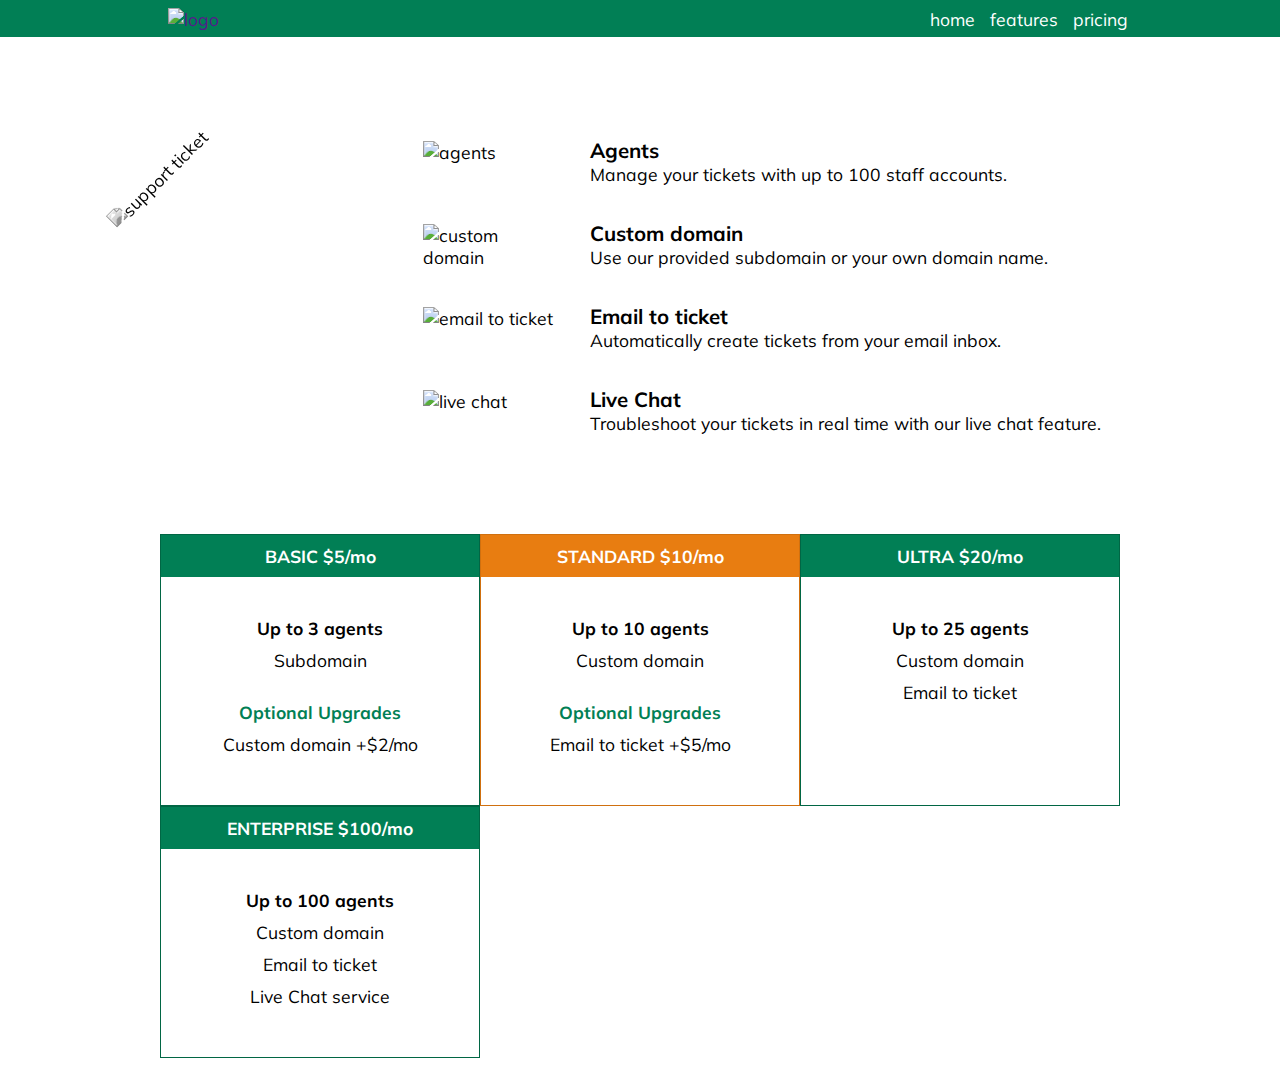
==== projects/product-landing-page/index.html @ 293739e9 "Fixed text on pricing and link behavior" ====
<!DOCTYPE html>
<html lang="en">

<head>
    <meta charset="UTF-8">
    <meta name="viewport" content="width=device-width, initial-scale=1.0">
    <title>Supportix</title>
    <link rel="stylesheet" href="assets/style.css">
</head>

<body>
    <div id="wrapper">
        <header id="header">
            <div class="container row" id="header-container">
                <a href=""><img src="assets/images/Supportix-White.svg" alt="logo" id="header-image"></a>
                <nav id="nav-bar">
                    <img src="assets/images/menu-white.svg" alt="hamburger menu" id="hamburger-menu">
                    <ul id="menu">
                        <li class="nav-link"><a href="">home</a></li>
                        <li class="nav-link"><a href="#features">features</a></li>
                        <li class="nav-link"><a href="#pricing">pricing</a></li>
                    </ul>
                </nav>
            </div>
        </header>
        <main class="container" id="main">
            <section id="features-block">
                <img src="assets/images/support-ticket.svg" alt="support ticket" id="features-image">
                <a class="anchor" id="features"></a>
                <div id="features-list">
                    <div class="feature-icon"><img src="assets/images/agents.svg" alt="agents"></div>
                    <div class="feature-text">
                        <h3>Agents</h3>
                        <p>Manage your tickets with up to 100 staff accounts.</p>
                    </div>
                    <div class="feature-icon"><img src="assets/images/domain.svg" alt="custom domain"></div>
                    <div class="feature-text">
                        <h3>Custom domain</h3>
                        <p>Use our provided subdomain or your own domain name.</p>
                    </div>
                    <div class="feature-icon"><img src="assets/images/email.svg" alt="email to ticket"></div>
                    <div class="feature-text">
                        <h3>Email to ticket</h3>
                        <p>Automatically create tickets from your email inbox.</p>
                    </div>

                    <div class="feature-icon"><img src="assets/images/live-chat.svg" alt="live chat"></div>
                    <div class="feature-text">
                        <h3>Live Chat</h3>
                        <p>Troubleshoot your tickets in real time with our live chat feature.</p>
                    </div>
                </div>
            </section>

            <a class="anchor" id="pricing"></a>
            <section id="pricing-block">
                <div class="card card-no-right">
                    <div class="card-header">BASIC $5/mo</div>
                    <div class="card-content">
                        <p><strong>Up to 3 agents</strong></p>
                        <p>Subdomain</p>
                        <h4>Optional Upgrades</h4>
                        <p>Custom domain +$2/mo</p>
                    </div>
                </div>
                <div class="card card-active">
                    <div class="card-header">STANDARD $10/mo</div>
                    <div class="card-content">
                        <p><strong>Up to 10 agents</strong></p>
                        <p>Custom domain</p>
                        <h4>Optional Upgrades</h4>
                        <p>Email to ticket +$5/mo</p>
                    </div>
                </div>
                <div class="card card-no-left">
                    <div class="card-header">ULTRA $20/mo</div>
                    <div class="card-content">
                        <p><strong>Up to 25 agents</strong></p>
                        <p>Custom domain</p>
                        <p>Email to ticket</p>
                    </div>
                </div>
                <div class="card card-no-left">
                    <div class="card-header">ENTERPRISE $100/mo</div>
                    <div class="card-content">
                        <p><strong>Up to 100 agents</strong></p>
                        <p>Custom domain</p>
                        <p>Email to ticket</p>
                        <p>Live Chat service</p>
                    </div>
                </div>
            </section>
        </main>
    </div>
    <script src="assets/scripts.js"></script>
</body>

</html>
---- projects/product-landing-page/assets/style.css ----
/* Variables and Imports */
@import url("https://fonts.googleapis.com/css?family=Muli");
/* Global */
html {
  font-size: 62.5%;
}

html * {
  margin: 0;
  padding: 0;
}

body {
  font-size: 1.75rem;
  font-family: Muli, sans-serif;
}

button {
  border: 0;
  border-radius: 1rem;
  padding: 0.5rem 3rem;
  background-color: #ccc;
  border: 0.5px solid #bbb;
}

h1 {
  color: #017f55;
  font-size: 2.5rem;
}

section {
  margin-top: 10rem;
}

/* Classes */
.container {
  width: 75vw;
  margin: 0 auto;
}

.row {
  display: -webkit-box;
  display: -ms-flexbox;
  display: flex;
  -webkit-box-orient: horizontal;
  -webkit-box-direction: normal;
      -ms-flex-direction: row;
          flex-direction: row;
}

.primary-btn {
  background-color: #e87d11;
  color: white;
  border: 0.5px solid #b8630e;
}

.text-centered {
  text-align: center;
}

/* Header */
#header {
  background-color: #017f55;
  color: white;
  position: -webkit-sticky;
  position: sticky;
  width: 100%;
  top: 0;
  padding: 0.75rem;
  z-index: 100;
}

#header a {
  text-decoration: none;
}

#header-container {
  -webkit-box-pack: justify;
      -ms-flex-pack: justify;
          justify-content: space-between;
  -webkit-box-align: center;
      -ms-flex-align: center;
          align-items: center;
}

#header-image {
  height: 4rem;
}

#hamburger-menu {
  height: 3rem;
}

/* Menu Styling Classes */
.largeMenu a {
  color: white;
}

.largeMenu li {
  display: -webkit-inline-box;
  display: -ms-inline-flexbox;
  display: inline-flex;
}

.largeMenu li:not(:first-child):not(:last-child) {
  margin: 0 1rem;
}

.smallMenu {
  display: none;
  position: absolute;
  width: 100%;
  height: calc(100vh - 100%);
  top: 100%;
  left: 0;
  -webkit-box-pack: center;
      -ms-flex-pack: center;
          justify-content: center;
  -webkit-box-align: center;
      -ms-flex-align: center;
          align-items: center;
  -webkit-box-orient: vertical;
  -webkit-box-direction: normal;
      -ms-flex-direction: column;
          flex-direction: column;
}

.smallMenu a {
  font-size: 2rem;
  color: #000;
}

.smallMenu li {
  display: block;
  margin: 0;
}

/* Main */
#main {
  display: -webkit-box;
  display: -ms-flexbox;
  display: flex;
  margin: 2rem auto;
}

/* Features */
#features-block {
  display: -webkit-box;
  display: -ms-flexbox;
  display: flex;
  -webkit-box-orient: horizontal;
  -webkit-box-direction: normal;
      -ms-flex-direction: row;
          flex-direction: row;
  -webkit-box-pack: space-evenly;
      -ms-flex-pack: space-evenly;
          justify-content: space-evenly;
}

@media screen and (max-width: 950px) {
  #features-block {
    -webkit-box-orient: vertical;
    -webkit-box-direction: normal;
        -ms-flex-direction: column;
            flex-direction: column;
  }
}

#features-image {
  min-height: 15em;
  min-width: 15em;
  max-height: 15em;
  max-width: 15em;
  margin: -3em auto 2em auto;
  -webkit-filter: grayscale(100%);
          filter: grayscale(100%);
  -webkit-transform: rotate(-45deg);
          transform: rotate(-45deg);
}

#features-list {
  display: -ms-grid;
  display: grid;
  -ms-grid-columns: 1fr 4fr;
      grid-template-columns: 1fr 4fr;
  grid-gap: 2em;
}

.feature-icon {
  -ms-flex-item-align: center;
      -ms-grid-row-align: center;
      align-self: center;
}

.feature-icon img {
  display: block;
  height: 4rem;
  margin: auto;
}

/* Pricing */
@media screen and (min-width: 530px) {
  #pricing-block {
    display: -ms-grid;
    display: grid;
    -ms-grid-columns: (minmax(30rem, 1fr))[auto-fit];
        grid-template-columns: repeat(auto-fit, minmax(30rem, 1fr));
    -ms-grid-rows: auto;
        grid-template-rows: auto;
    -webkit-box-pack: center;
        -ms-flex-pack: center;
            justify-content: center;
  }
}

.card {
  border: 0.1rem solid #016644;
  text-align: center;
}

.card-active {
  border: 0.1rem solid #d0700f;
}

.card-active .card-header {
  background-color: #e87d11;
}

.card-header {
  background-color: #017f55;
  color: white;
  font-weight: bold;
  padding: 1rem;
}

.card-content {
  padding: 4rem;
}

.card-content h4 {
  padding: 2rem 0 1rem 0;
  color: #017f55;
}

.card-content p {
  padding-bottom: 1rem;
}
/*# sourceMappingURL=style.css.map */
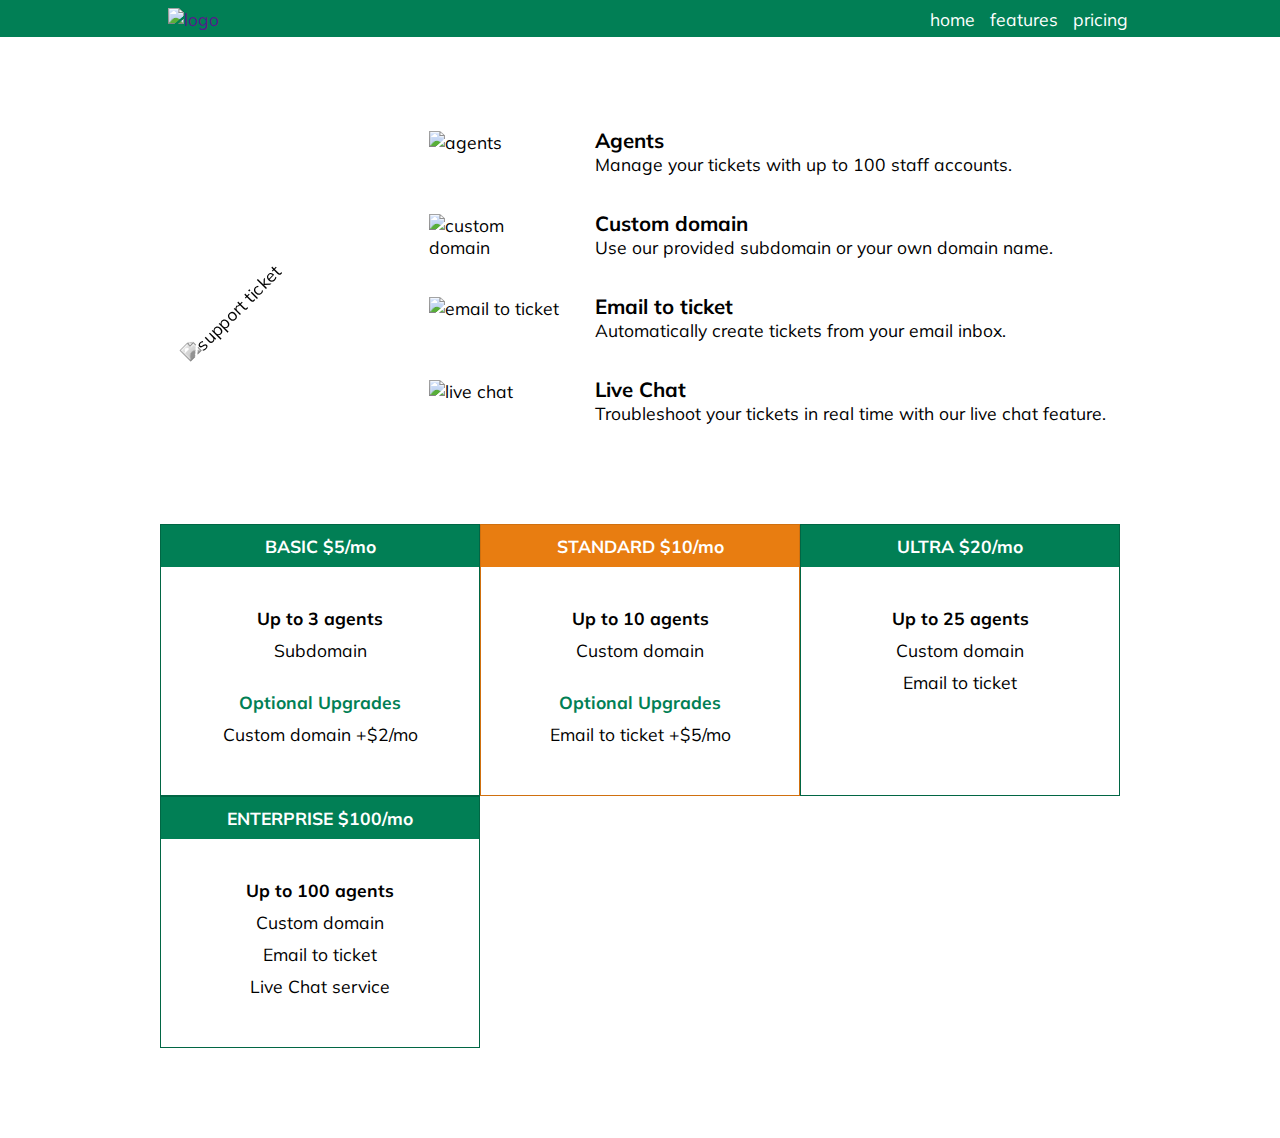
==== commit 7f34da02: "Fixes for mobile css" ====
--- a/projects/product-landing-page/index.html
+++ b/projects/product-landing-page/index.html
@@ -26,7 +26,7 @@
         <main class="container" id="main">
             <section id="features-block">
                 <img src="assets/images/support-ticket.svg" alt="support ticket" id="features-image">
-                <a class="anchor" id="features"></a>
+                <a href="#features" class="anchor" id="features"></a>
                 <div id="features-list">
                     <div class="feature-icon"><img src="assets/images/agents.svg" alt="agents"></div>
                     <div class="feature-text">
@@ -52,7 +52,7 @@
                 </div>
             </section>
 
-            <a class="anchor" id="pricing"></a>
+            <a href="#pricing" class="anchor" id="pricing"></a>
             <section id="pricing-block">
                 <div class="card card-no-right">
                     <div class="card-header">BASIC $5/mo</div>
--- a/projects/product-landing-page/assets/style.css
+++ b/projects/product-landing-page/assets/style.css
@@ -15,6 +15,7 @@
   font-family: Muli, sans-serif;
 }
 
+/* Elements */
 button {
   border: 0;
   border-radius: 1rem;
@@ -29,7 +30,7 @@
 }
 
 section {
-  margin-top: 10rem;
+  padding: 5rem 0;
 }
 
 /* Classes */
@@ -54,8 +55,11 @@
   border: 0.5px solid #b8630e;
 }
 
-.text-centered {
-  text-align: center;
+a.anchor {
+  display: block;
+  position: relative;
+  top: -10rem;
+  visibility: hidden;
 }
 
 /* Header */
@@ -140,7 +144,7 @@
   display: -webkit-box;
   display: -ms-flexbox;
   display: flex;
-  margin: 2rem auto;
+  margin: 4rem auto;
 }
 
 /* Features */
@@ -167,11 +171,10 @@
 }
 
 #features-image {
-  min-height: 15em;
-  min-width: 15em;
-  max-height: 15em;
-  max-width: 15em;
-  margin: -3em auto 2em auto;
+  -ms-flex-preferred-size: 30%;
+      flex-basis: 30%;
+  padding: 0 0 2em 0;
+  margin: auto;
   -webkit-filter: grayscale(100%);
           filter: grayscale(100%);
   -webkit-transform: rotate(-45deg);
@@ -203,8 +206,8 @@
   #pricing-block {
     display: -ms-grid;
     display: grid;
-    -ms-grid-columns: (minmax(30rem, 1fr))[auto-fit];
-        grid-template-columns: repeat(auto-fit, minmax(30rem, 1fr));
+    -ms-grid-columns: (minmax(30rem, 1fr))[auto-fill];
+        grid-template-columns: repeat(auto-fill, minmax(30rem, 1fr));
     -ms-grid-rows: auto;
         grid-template-rows: auto;
     -webkit-box-pack: center;
